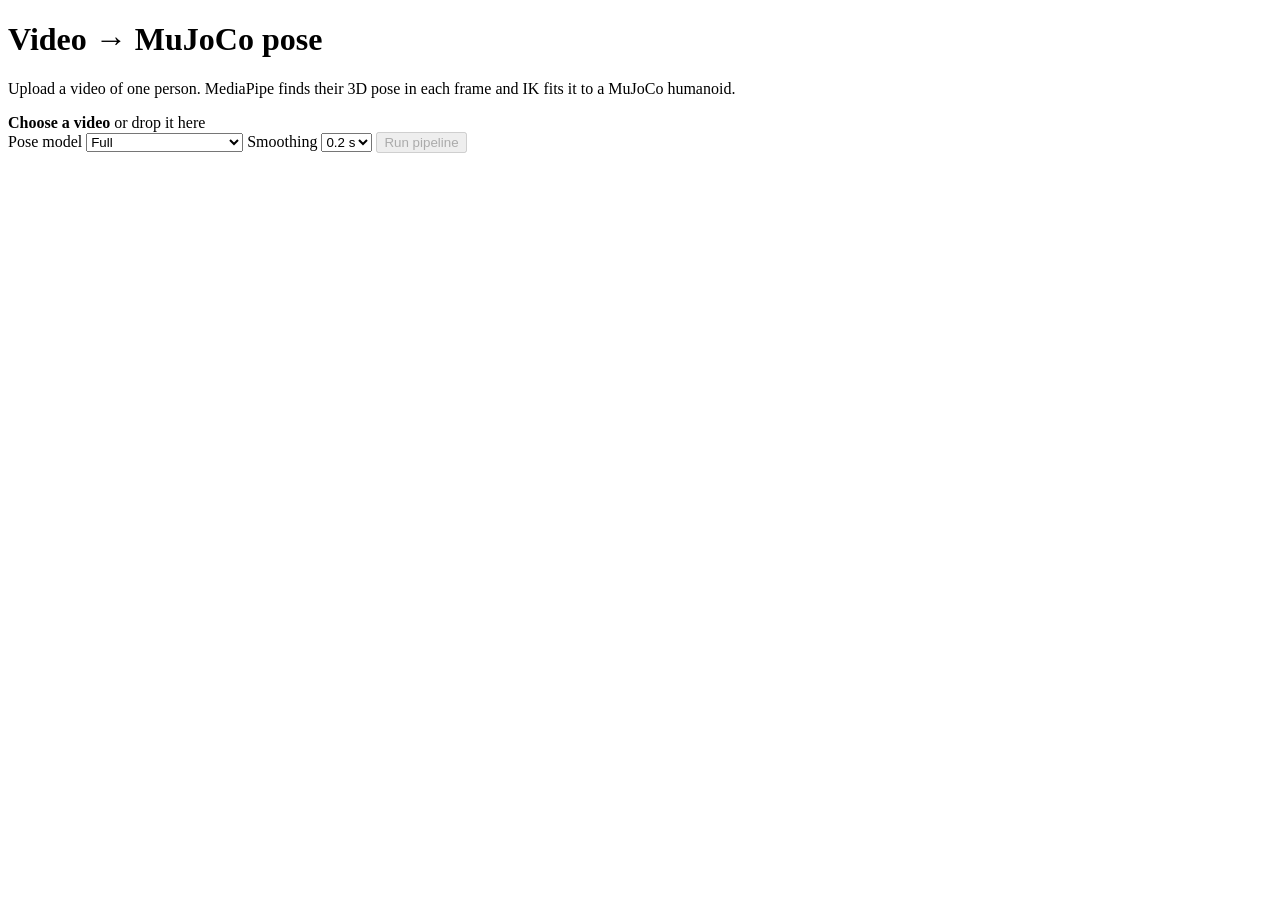
==== src/web-ui/static/index.html @ 314ecb35 "Add local web UI for the pose pipeline src/web-ui is a FastAPI server plus a static page: upload a v" ====
<!doctype html>
<html lang="en">
<head>
  <meta charset="utf-8">
  <meta name="viewport" content="width=device-width, initial-scale=1">
  <title>Video to MuJoCo Pose</title>
  <link rel="stylesheet" href="/static/style.css">
  <script type="importmap">
    {
      "imports": {
        "three": "https://cdn.jsdelivr.net/npm/three@0.170.0/build/three.module.js",
        "three/addons/": "https://cdn.jsdelivr.net/npm/three@0.170.0/examples/jsm/"
      }
    }
  </script>
</head>
<body>
  <header>
    <h1>Video → MuJoCo pose</h1>
    <p class="sub">Upload a video of one person. MediaPipe finds their 3D pose in each frame and IK fits it to a MuJoCo humanoid.</p>
  </header>

  <main>
    <section class="card" id="upload-card">
      <form id="upload-form">
        <label id="drop-zone" for="file-input">
          <input type="file" id="file-input" accept="video/*,.mp4,.mov,.m4v,.webm,.avi,.mkv" hidden>
          <span id="drop-text"><strong>Choose a video</strong> or drop it here</span>
        </label>
        <div class="options">
          <label>Pose model
            <select id="model-select">
              <option value="lite">Lite (fastest)</option>
              <option value="full" selected>Full</option>
              <option value="heavy">Heavy (most accurate)</option>
            </select>
          </label>
          <label>Smoothing
            <select id="smooth-select">
              <option value="0">Off</option>
              <option value="0.1">0.1 s</option>
              <option value="0.2" selected>0.2 s</option>
              <option value="0.4">0.4 s</option>
            </select>
          </label>
          <button type="submit" id="run-btn" disabled>Run pipeline</button>
        </div>
      </form>
      <div id="progress" hidden>
        <div class="progress-track"><div class="progress-fill" id="progress-fill"></div></div>
        <p id="progress-text"></p>
      </div>
      <p id="error-text" class="error" hidden></p>
    </section>

    <section id="results" hidden>
      <div class="result-head">
        <h2 id="result-title"></h2>
        <div class="downloads">
          <a id="dl-keypoints" class="button secondary" download>keypoints.npz</a>
          <a id="dl-motion" class="button secondary" download>motion.npz</a>
        </div>
      </div>

      <div class="stats" id="stats"></div>

      <div class="panels">
        <figure class="panel">
          <figcaption>Video + MediaPipe keypoints</figcaption>
          <div class="stage" id="video-stage">
            <video id="video" muted playsinline preload="auto"></video>
            <canvas id="overlay"></canvas>
            <p id="video-note" class="note" hidden>Your browser can't play this video format, so only the detected keypoints are shown.</p>
          </div>
        </figure>
        <figure class="panel">
          <figcaption>MuJoCo humanoid <span class="hint">drag to orbit · scroll to zoom</span></figcaption>
          <div class="stage" id="three-stage"></div>
        </figure>
      </div>

      <div class="controls">
        <button id="play-btn" class="icon" aria-label="Play">▶</button>
        <input type="range" id="scrubber" min="0" value="0" step="1" aria-label="Frame">
        <span id="frame-label" class="mono"></span>
        <select id="speed-select" aria-label="Playback speed">
          <option value="0.25">0.25×</option>
          <option value="0.5">0.5×</option>
          <option value="1" selected>1×</option>
          <option value="2">2×</option>
        </select>
        <label class="toggle"><input type="checkbox" id="show-keypoints" checked> Keypoints</label>
        <label class="toggle"><input type="checkbox" id="show-targets" checked> IK targets</label>
      </div>
    </section>

    <section class="card" id="history-card" hidden>
      <h2>Previous runs</h2>
      <ul id="history"></ul>
    </section>
  </main>

  <script type="module" src="/static/app.js"></script>
</body>
</html>
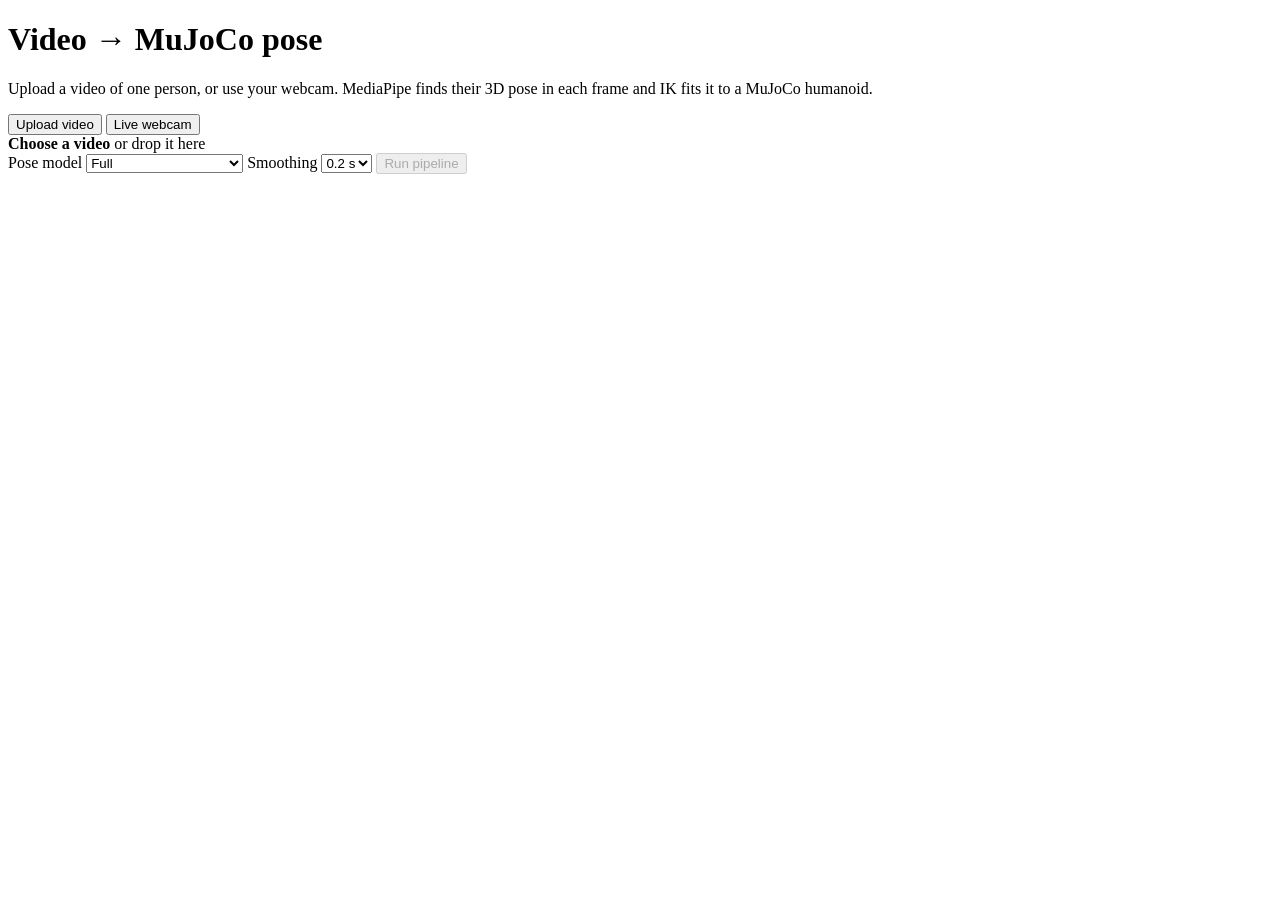
==== commit 20b34911: "Snapshot of in-progress live webcam work from the main checkout Carried over unmodified from the wor" ====
--- a/src/web-ui/static/index.html
+++ b/src/web-ui/static/index.html
@@ -9,7 +9,8 @@
     {
       "imports": {
         "three": "https://cdn.jsdelivr.net/npm/three@0.170.0/build/three.module.js",
-        "three/addons/": "https://cdn.jsdelivr.net/npm/three@0.170.0/examples/jsm/"
+        "three/addons/": "https://cdn.jsdelivr.net/npm/three@0.170.0/examples/jsm/",
+        "@mediapipe/tasks-vision": "https://cdn.jsdelivr.net/npm/@mediapipe/tasks-vision@1.0.1/vision_bundle.mjs"
       }
     }
   </script>
@@ -17,10 +18,15 @@
 <body>
   <header>
     <h1>Video → MuJoCo pose</h1>
-    <p class="sub">Upload a video of one person. MediaPipe finds their 3D pose in each frame and IK fits it to a MuJoCo humanoid.</p>
+    <p class="sub">Upload a video of one person, or use your webcam. MediaPipe finds their 3D pose in each frame and IK fits it to a MuJoCo humanoid.</p>
+    <nav class="tabs" role="tablist">
+      <button id="tab-upload" role="tab" aria-selected="true">Upload video</button>
+      <button id="tab-live" role="tab" aria-selected="false">Live webcam</button>
+    </nav>
   </header>
 
   <main>
+  <div id="upload-view">
     <section class="card" id="upload-card">
       <form id="upload-form">
         <label id="drop-zone" for="file-input">
@@ -98,6 +104,48 @@
       <h2>Previous runs</h2>
       <ul id="history"></ul>
     </section>
+  </div>
+
+  <div id="live-view" hidden>
+    <section class="card live-bar">
+      <button id="live-start" class="primary">Start camera</button>
+      <label>Pose model
+        <select id="live-model">
+          <option value="lite">Lite (fastest)</option>
+          <option value="full" selected>Full</option>
+          <option value="heavy">Heavy (most accurate)</option>
+        </select>
+      </label>
+      <label>Smoothing
+        <select id="live-smoothing">
+          <option value="low">Low (least lag)</option>
+          <option value="medium" selected>Medium</option>
+          <option value="high">High (steadiest)</option>
+        </select>
+      </label>
+      <label class="toggle"><input type="checkbox" id="live-mirror" checked> Mirror</label>
+      <label class="toggle"><input type="checkbox" id="live-targets" checked> IK targets</label>
+      <button id="live-record" disabled>● Record</button>
+    </section>
+    <p id="live-status" class="status-line"></p>
+
+    <div class="panels">
+      <figure class="panel">
+        <figcaption>Webcam + MediaPipe keypoints</figcaption>
+        <div class="stage" id="live-stage">
+          <video id="live-video" muted playsinline></video>
+          <canvas id="live-overlay"></canvas>
+        </div>
+      </figure>
+      <figure class="panel">
+        <figcaption>MuJoCo humanoid (live) <span class="hint">drag to orbit · scroll to zoom</span></figcaption>
+        <div class="stage" id="live-three"></div>
+      </figure>
+    </div>
+    <p id="live-stats" class="mono live-stats"></p>
+    <p class="live-note">Live results only use past frames, so they're a little noisier than processing a video.
+      <strong>Record</strong> saves your webcam video and runs the full pipeline on it when you stop.</p>
+  </div>
   </main>
 
   <script type="module" src="/static/app.js"></script>
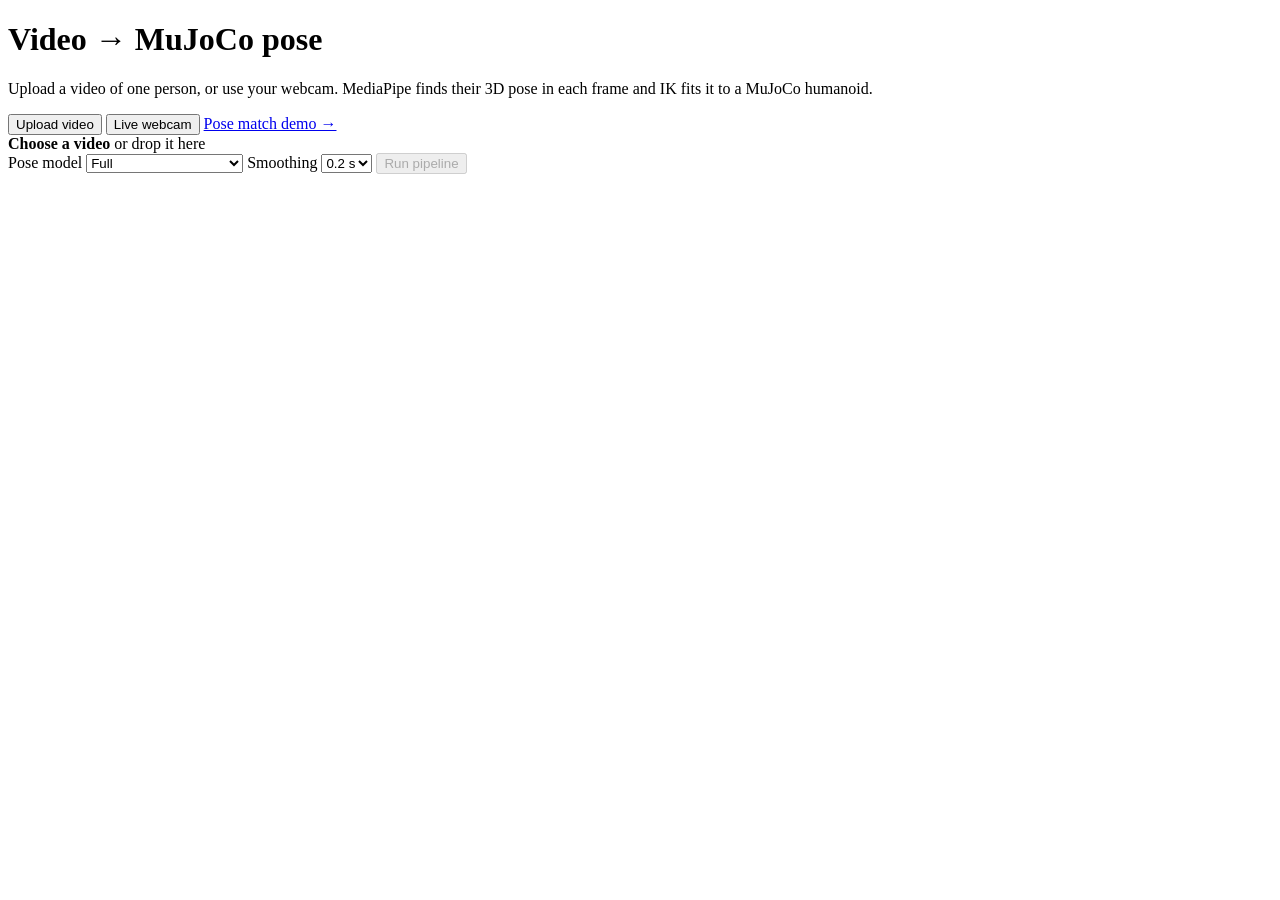
==== commit 73d88e67: "Add /livedemo: score a webcam against a video's keypoints The page plays a processed video and score" ====
--- a/src/web-ui/static/index.html
+++ b/src/web-ui/static/index.html
@@ -22,6 +22,7 @@
     <nav class="tabs" role="tablist">
       <button id="tab-upload" role="tab" aria-selected="true">Upload video</button>
       <button id="tab-live" role="tab" aria-selected="false">Live webcam</button>
+      <a class="button tab-link" href="/livedemo">Pose match demo →</a>
     </nav>
   </header>
 
